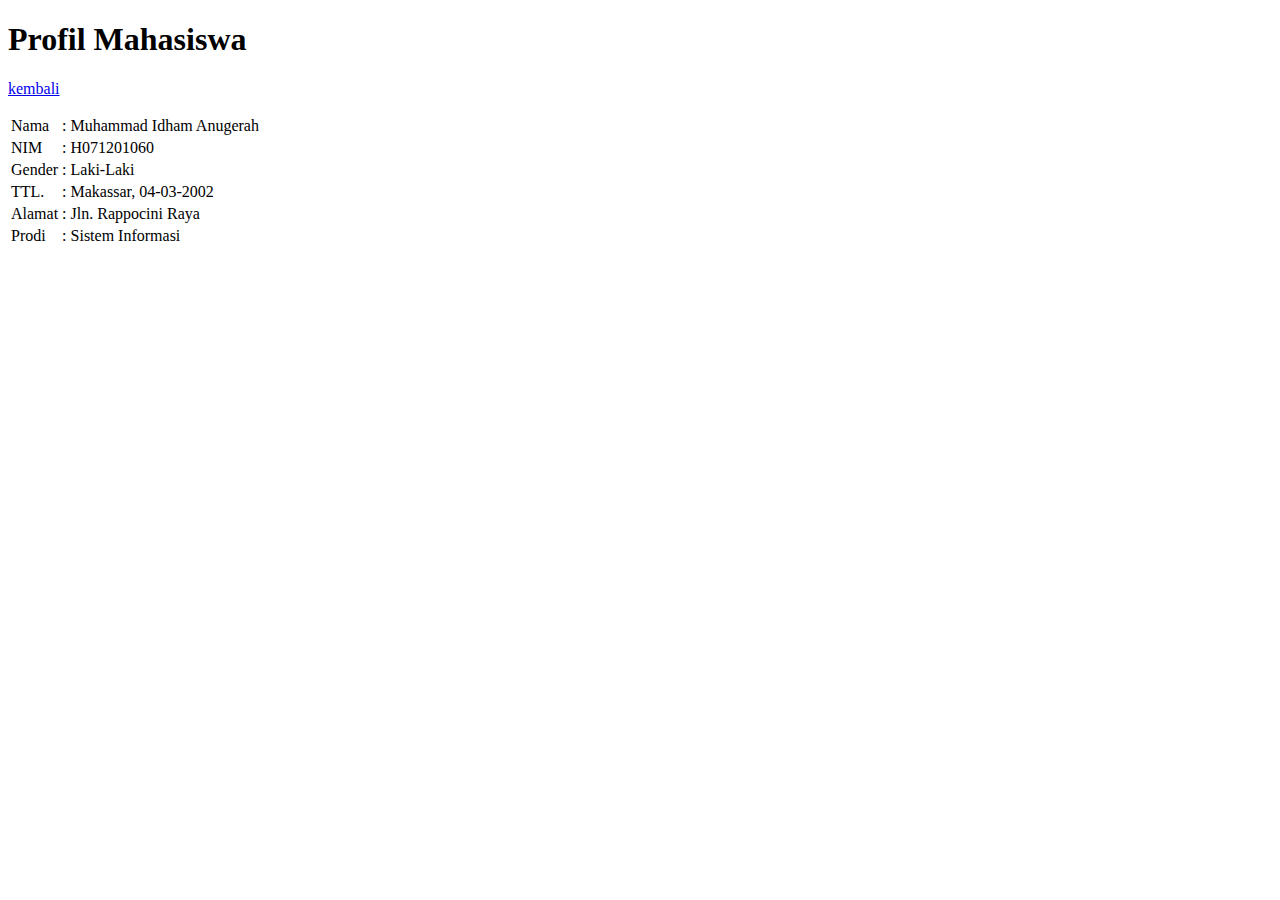
==== 02-css/Biodata_Mahasiswa.html @ 038aef11 "upload tugas baru" ====
<!DOCTYPE html>
<html>
    <head>
        <title>Profil Mahasiswa</title>
		<!-- <link rel="stylesheet" href="Style_Bio.css"/> -->
    </head>
    <body>
        <h1>Profil Mahasiswa</h1>
		<p><a href="Home.html">kembali</a></p>
		<div>
		<table>
        <tr>
			<td id="para1">Nama</td>
			<td>: Muhammad Idham Anugerah</td>
		</tr>
        <tr>
			<td id="para1">NIM</td>
			<td>: H071201060</td>
		</tr>
        <tr>
			<td id="para1">Gender</td>
			<td>: Laki-Laki</td>
		</tr>
        <tr>
			<td id="para1">TTL.</td>
			<td>: Makassar, 04-03-2002</td>
		</tr>
        <tr>
			<td id="para1">Alamat</td>
			<td>: Jln. Rappocini Raya</td>
		</tr>
        <tr>
			<td id="para1">Prodi</td>
			<td>: Sistem Informasi</td>
		</tr>
		</table>
	</div>
    </body>
</html>
---- 02-css/Style_Bio.css ----
h1{
    background-color: red;
    color :white;
    text-align: center;
    font-family: Arial, Helvetica, sans-serif;
}
table{
    width: 500px;
}
body{
    background-color: black;
}
#para1{
    color:aqua;
}
p,a{
    color:yellow;
}

tr{
    color: white;
    font-family: 'Times New Roman', Times, serif;
    text-align: left;
}
div{
    width: 800px;
    margin: auto;
    border: 1px solid white;
    
}
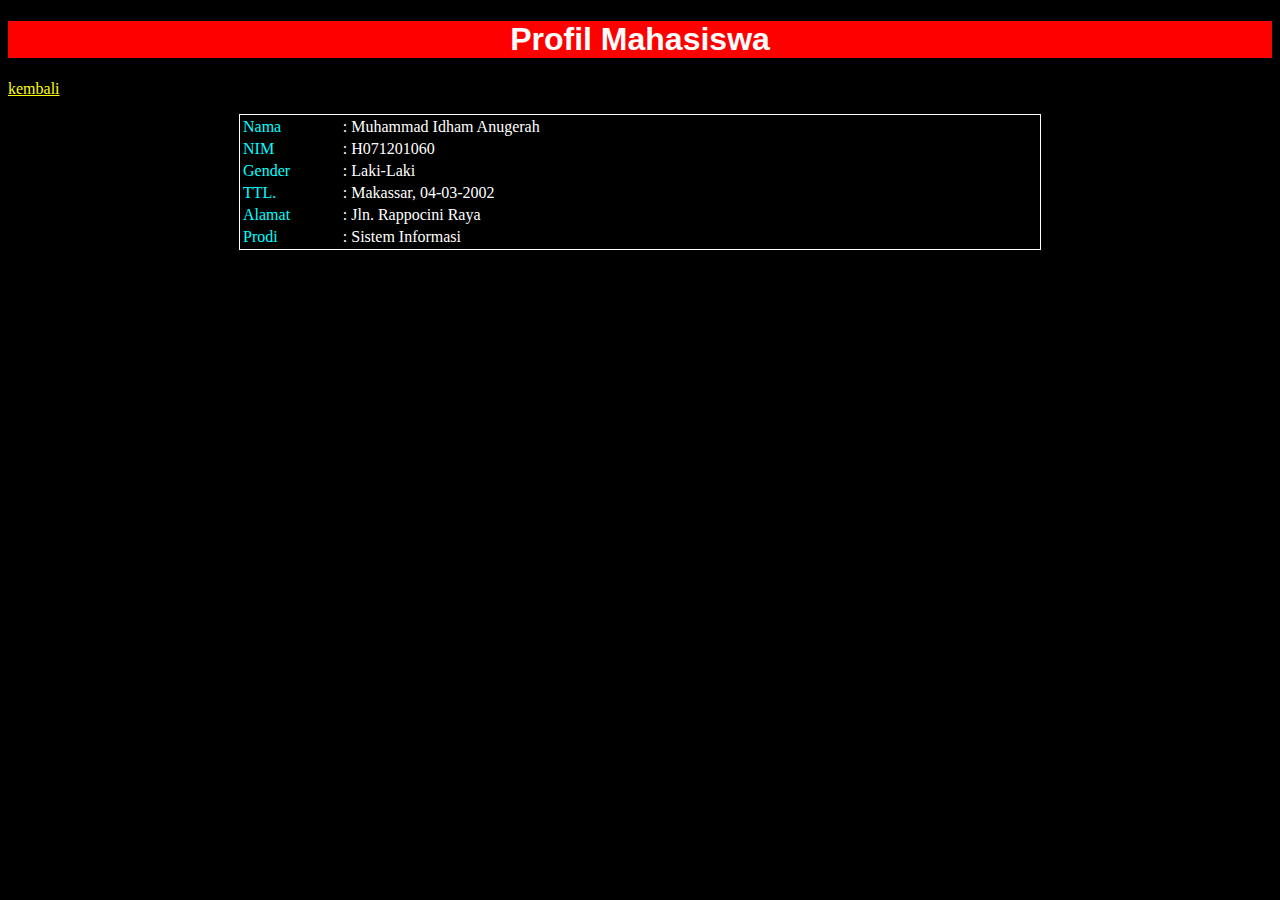
==== commit 246191fd: "upload tugas baru" ====
--- a/02-css/Biodata_Mahasiswa.html
+++ b/02-css/Biodata_Mahasiswa.html
@@ -2,7 +2,7 @@
 <html>
     <head>
         <title>Profil Mahasiswa</title>
-		<!-- <link rel="stylesheet" href="Style_Bio.css"/> -->
+		<link rel="stylesheet" href="Style_Bio.css"/>
     </head>
     <body>
         <h1>Profil Mahasiswa</h1>
